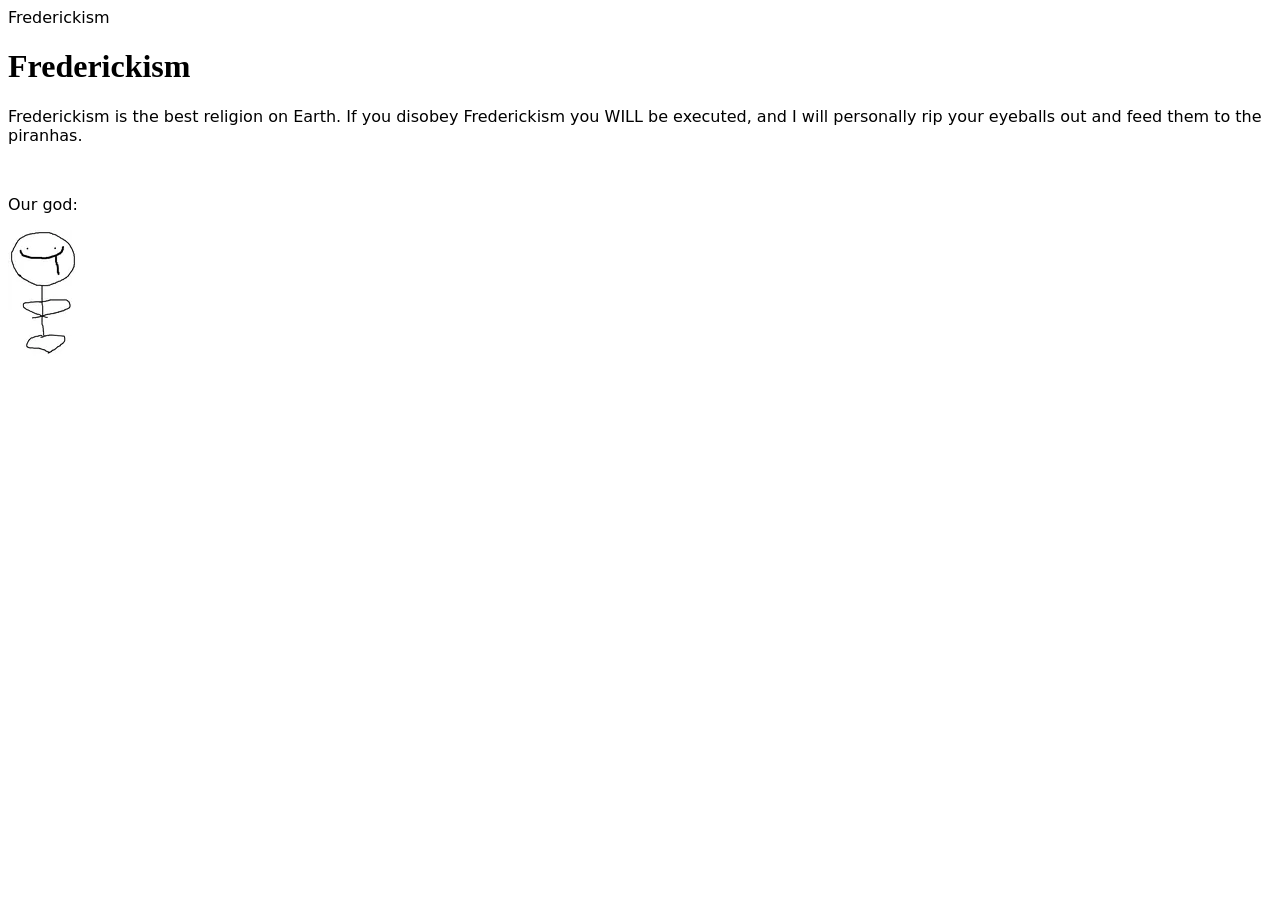
==== index.html @ cae5326a "d" ====
<!DOCTYPE HTML>
<html>
	<head>
		<title>Frederickism</title>
		<meta charset="utf-8" />
		<meta name="viewport" content="width=device-width, initial-scale=1, user-scalable=no" />
	</head>
	<body>
		<div id="header">
			<div id="title">
				Frederickism
			</div>
		</div>
		<h1>Frederickism</h1>
		<p id="description">Frederickism is the best religion on Earth. If you disobey Frederickism you WILL be executed, and I will personally rip your eyeballs out and feed them to the piranhas.</p>
		<br>
		<p id="ming-desc">Our god:</p>
		<img src="1310054687357014016.png">
	</body>
	<style>
		#header #title {
			font-family: system-ui, -apple-system, BlinkMacSystemFont, 'Segoe UI', Roboto, Oxygen, Ubuntu, Cantarell, 'Open Sans', 'Helvetica Neue', sans-serif;
			font: bolder;
			align-items: center;
		}
		
		#description {
			font-family: system-ui, -apple-system, BlinkMacSystemFont, 'Segoe UI', Roboto, Oxygen, Ubuntu, Cantarell, 'Open Sans', 'Helvetica Neue', sans-serif;
		}

		#ming-desc {
			font-family: system-ui, -apple-system, BlinkMacSystemFont, 'Segoe UI', Roboto, Oxygen, Ubuntu, Cantarell, 'Open Sans', 'Helvetica Neue', sans-serif;
			font: bold;
		}
	</style>
</html>
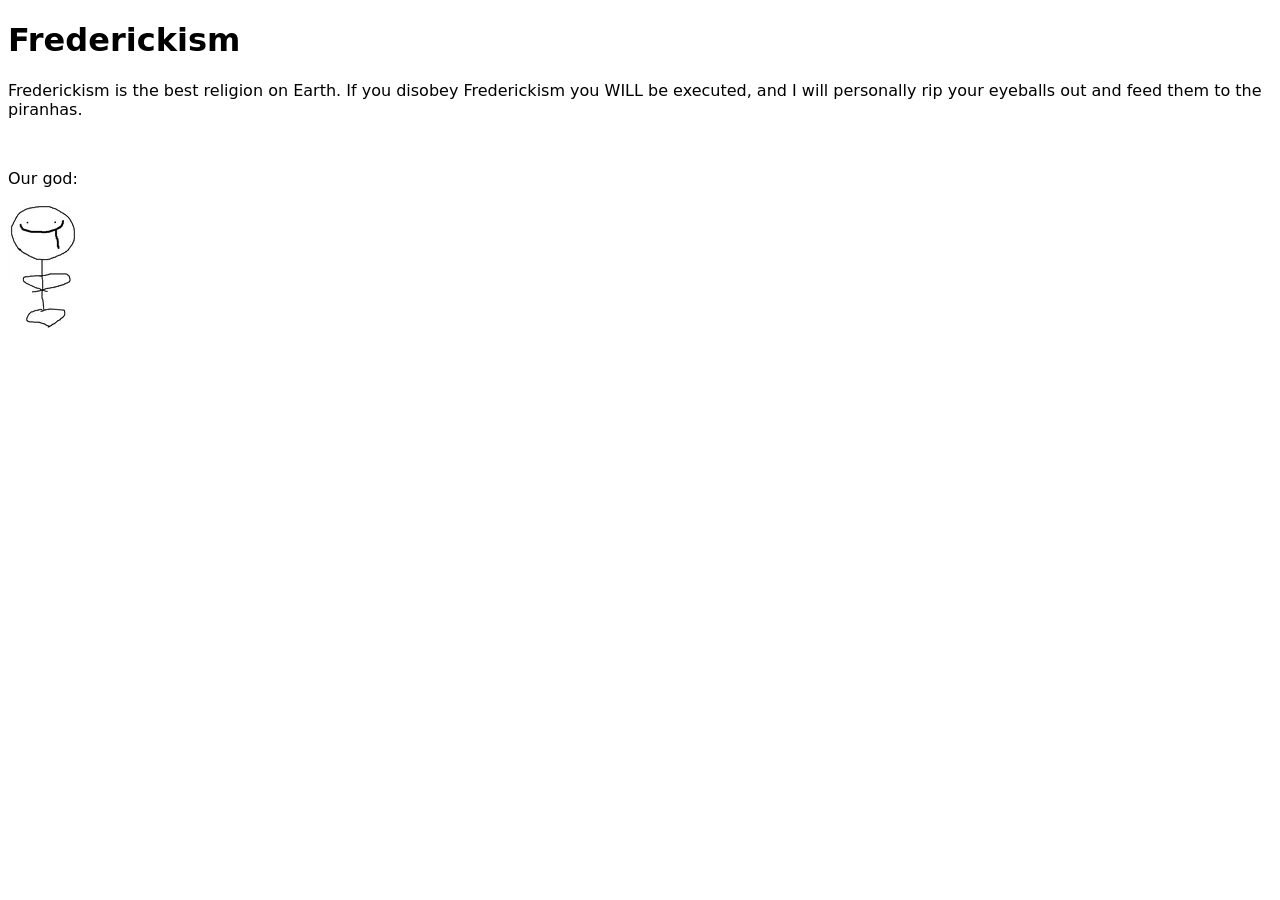
==== commit 35633f0b: "d" ====
--- a/index.html
+++ b/index.html
@@ -8,17 +8,16 @@
 	<body>
 		<div id="header">
 			<div id="title">
-				Frederickism
+				<h1>Frederickism</h1>
 			</div>
 		</div>
-		<h1>Frederickism</h1>
 		<p id="description">Frederickism is the best religion on Earth. If you disobey Frederickism you WILL be executed, and I will personally rip your eyeballs out and feed them to the piranhas.</p>
 		<br>
 		<p id="ming-desc">Our god:</p>
 		<img src="1310054687357014016.png">
 	</body>
 	<style>
-		#header #title {
+		#header #title h1 {
 			font-family: system-ui, -apple-system, BlinkMacSystemFont, 'Segoe UI', Roboto, Oxygen, Ubuntu, Cantarell, 'Open Sans', 'Helvetica Neue', sans-serif;
 			font: bolder;
 			align-items: center;
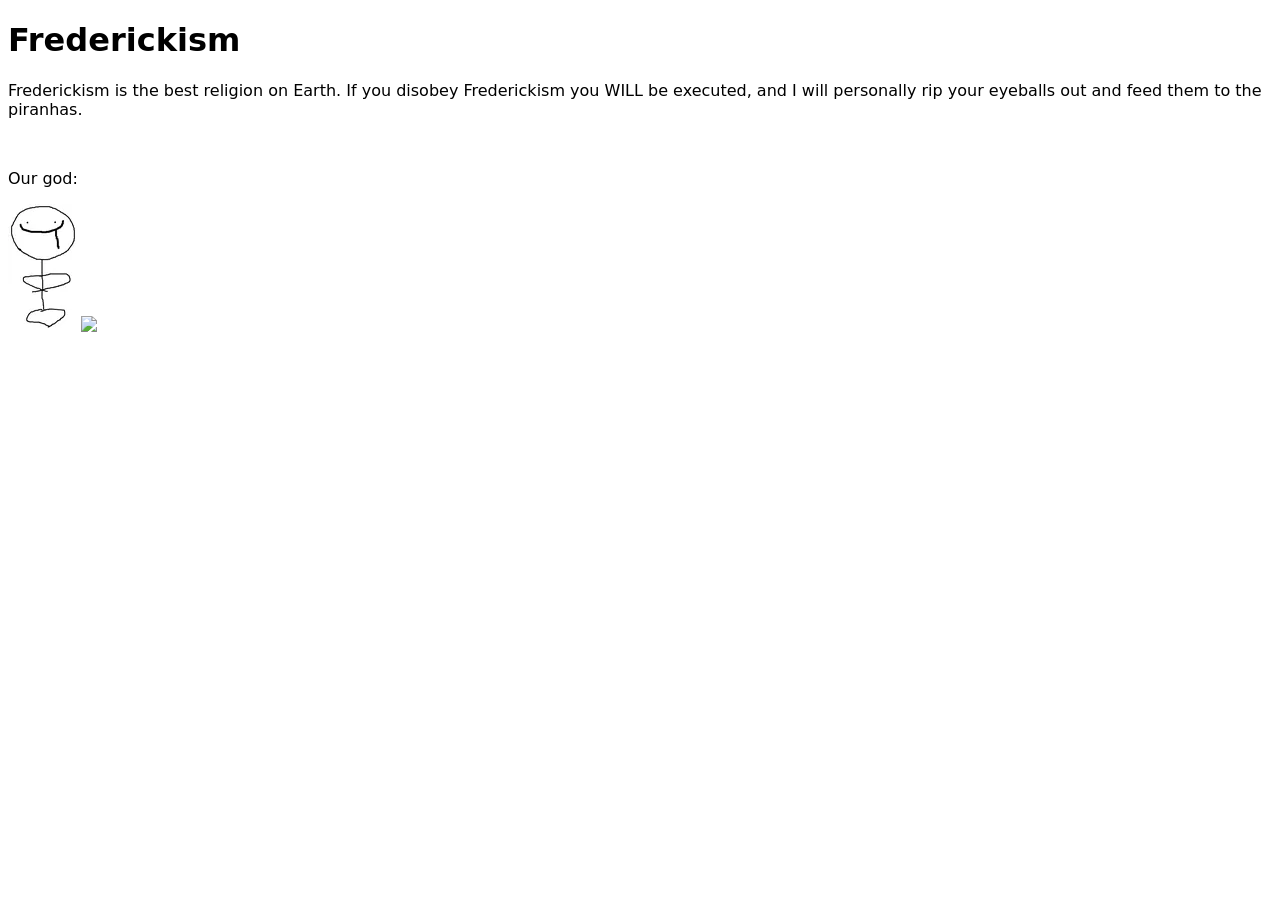
==== commit cb37433c: "added heshere image" ====
--- a/index.html
+++ b/index.html
@@ -15,12 +15,18 @@
 		<br>
 		<p id="ming-desc">Our god:</p>
 		<img src="1310054687357014016.png">
+		<img src="https://github.com/frederick73/frederick/blob/main/assets/heshere.png">
 	</body>
 	<style>
+		#header {
+			size: 100vh;
+		}
+
 		#header #title h1 {
 			font-family: system-ui, -apple-system, BlinkMacSystemFont, 'Segoe UI', Roboto, Oxygen, Ubuntu, Cantarell, 'Open Sans', 'Helvetica Neue', sans-serif;
 			font: bolder;
 			align-items: center;
+			size: 100vh;
 		}
 		
 		#description {
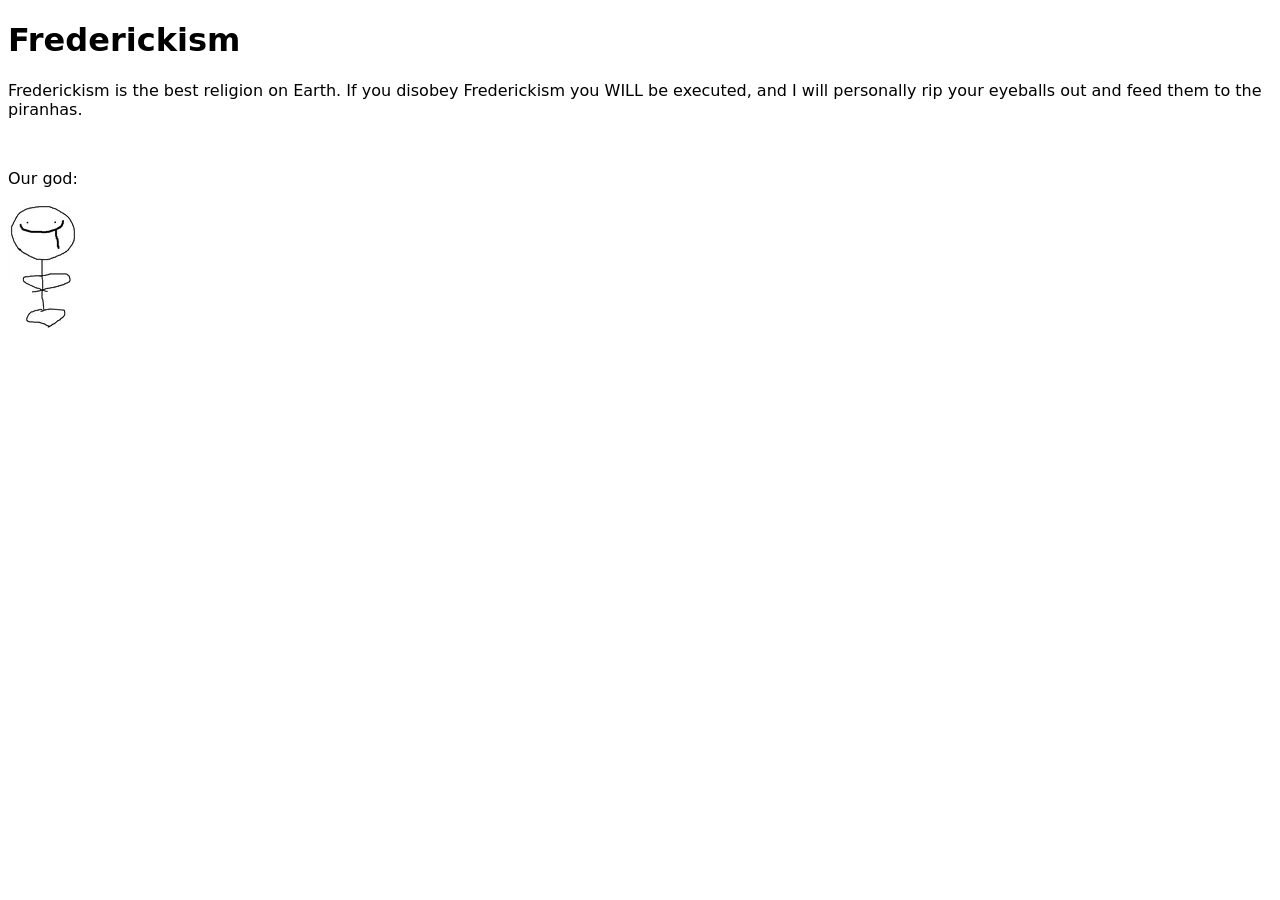
==== commit 26bf4022: "remove hes here image I REMOVED THE FUCKING HESHERE IMAGE BECAUSE IT WOULDNT WORK GODAMIT" ====
--- a/index.html
+++ b/index.html
@@ -15,7 +15,6 @@
 		<br>
 		<p id="ming-desc">Our god:</p>
 		<img src="1310054687357014016.png">
-		<img src="https://github.com/frederick73/frederick/blob/main/assets/heshere.png">
 	</body>
 	<style>
 		#header {
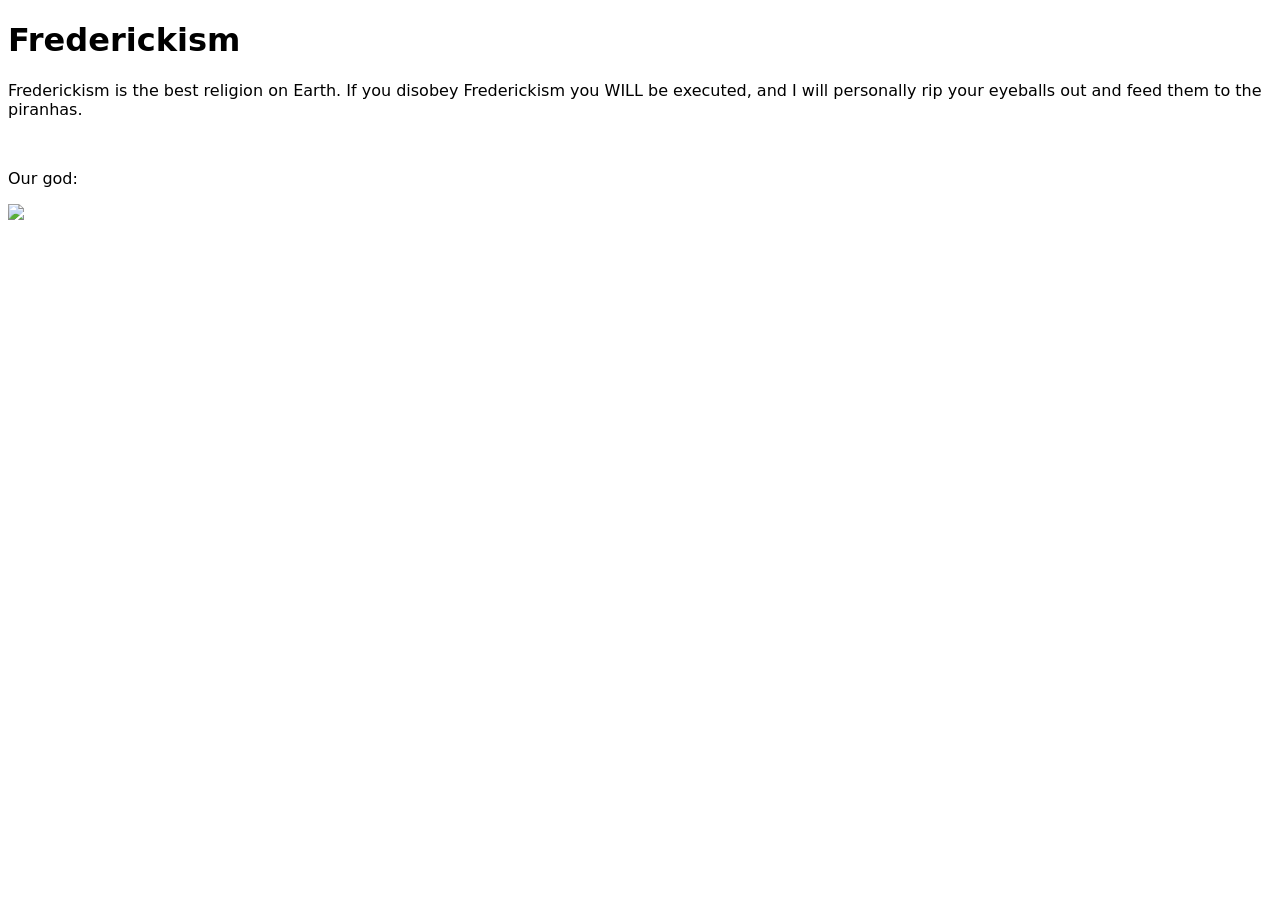
==== commit 04388100: "d" ====
--- a/index.html
+++ b/index.html
@@ -14,7 +14,7 @@
 		<p id="description">Frederickism is the best religion on Earth. If you disobey Frederickism you WILL be executed, and I will personally rip your eyeballs out and feed them to the piranhas.</p>
 		<br>
 		<p id="ming-desc">Our god:</p>
-		<img src="1310054687357014016.png">
+		<img src="render.crafty.gg/3d/bust/UselessKeyboard">
 	</body>
 	<style>
 		#header {
